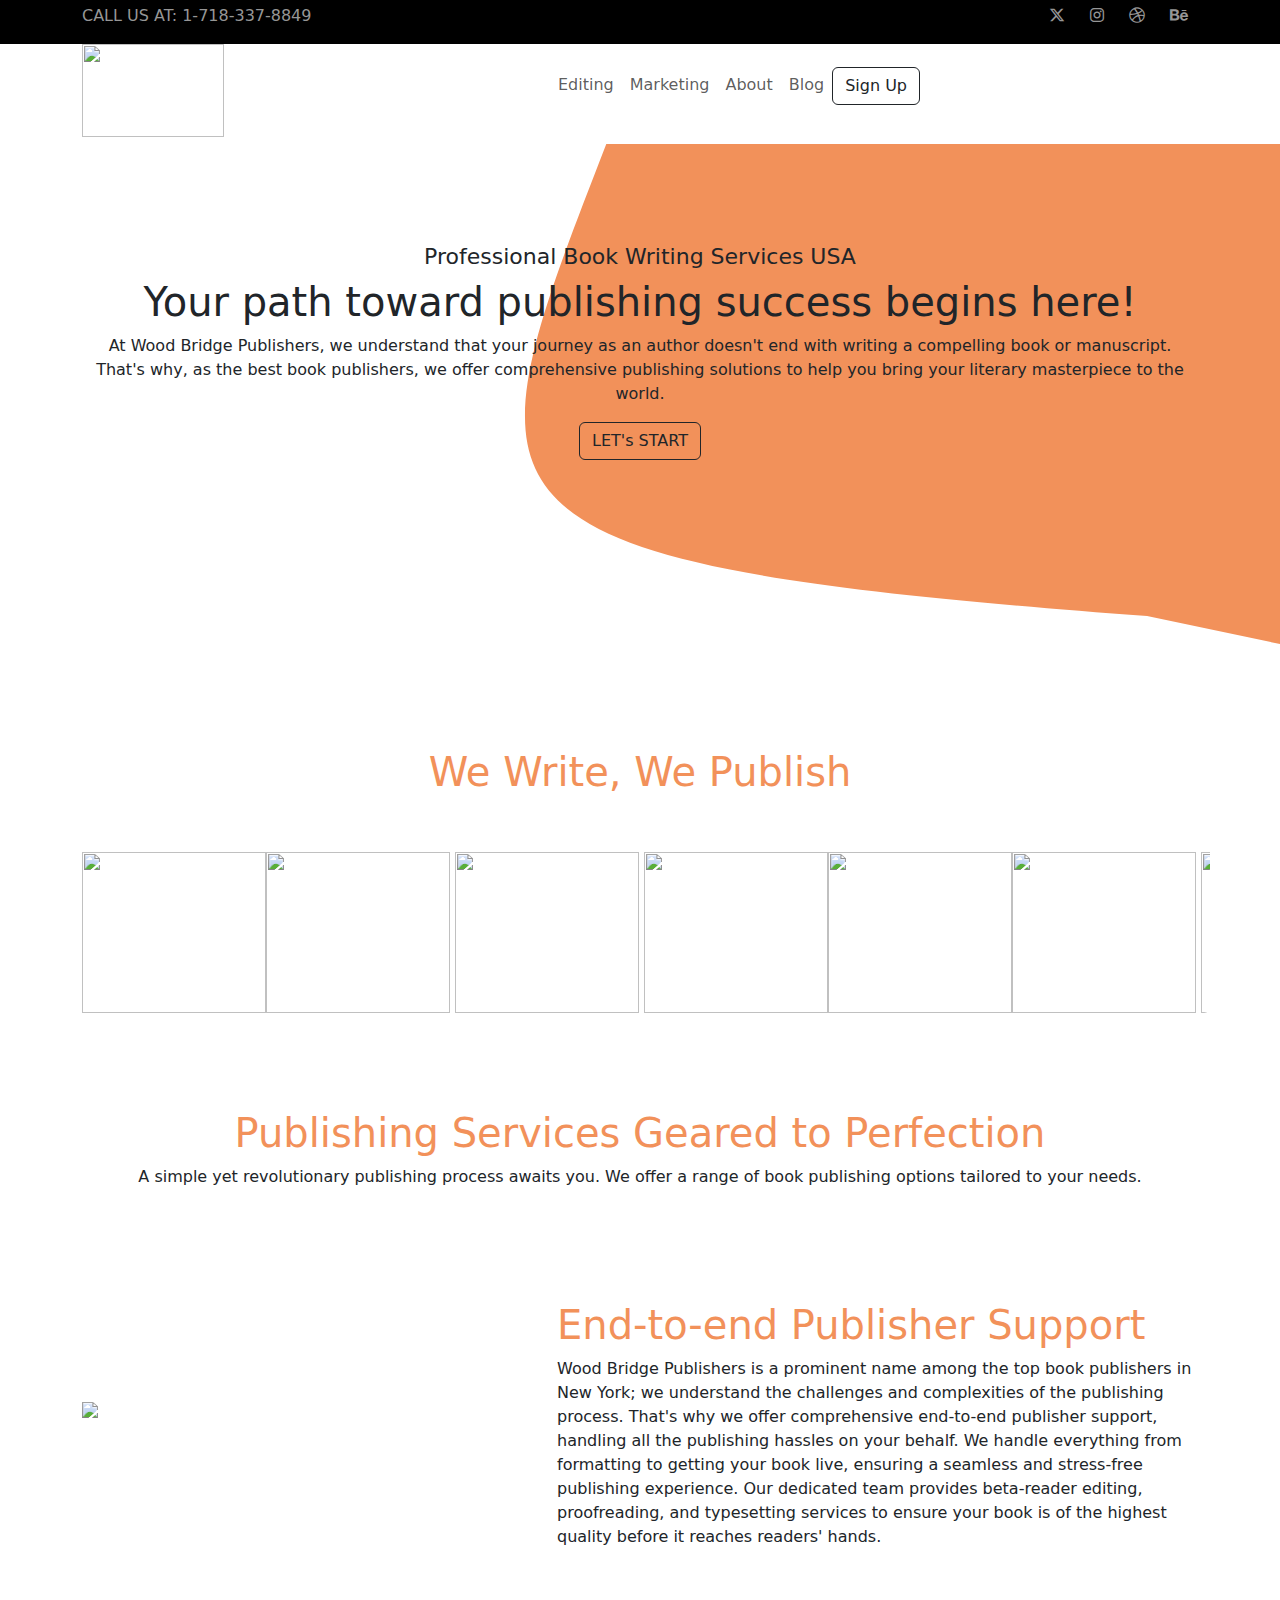
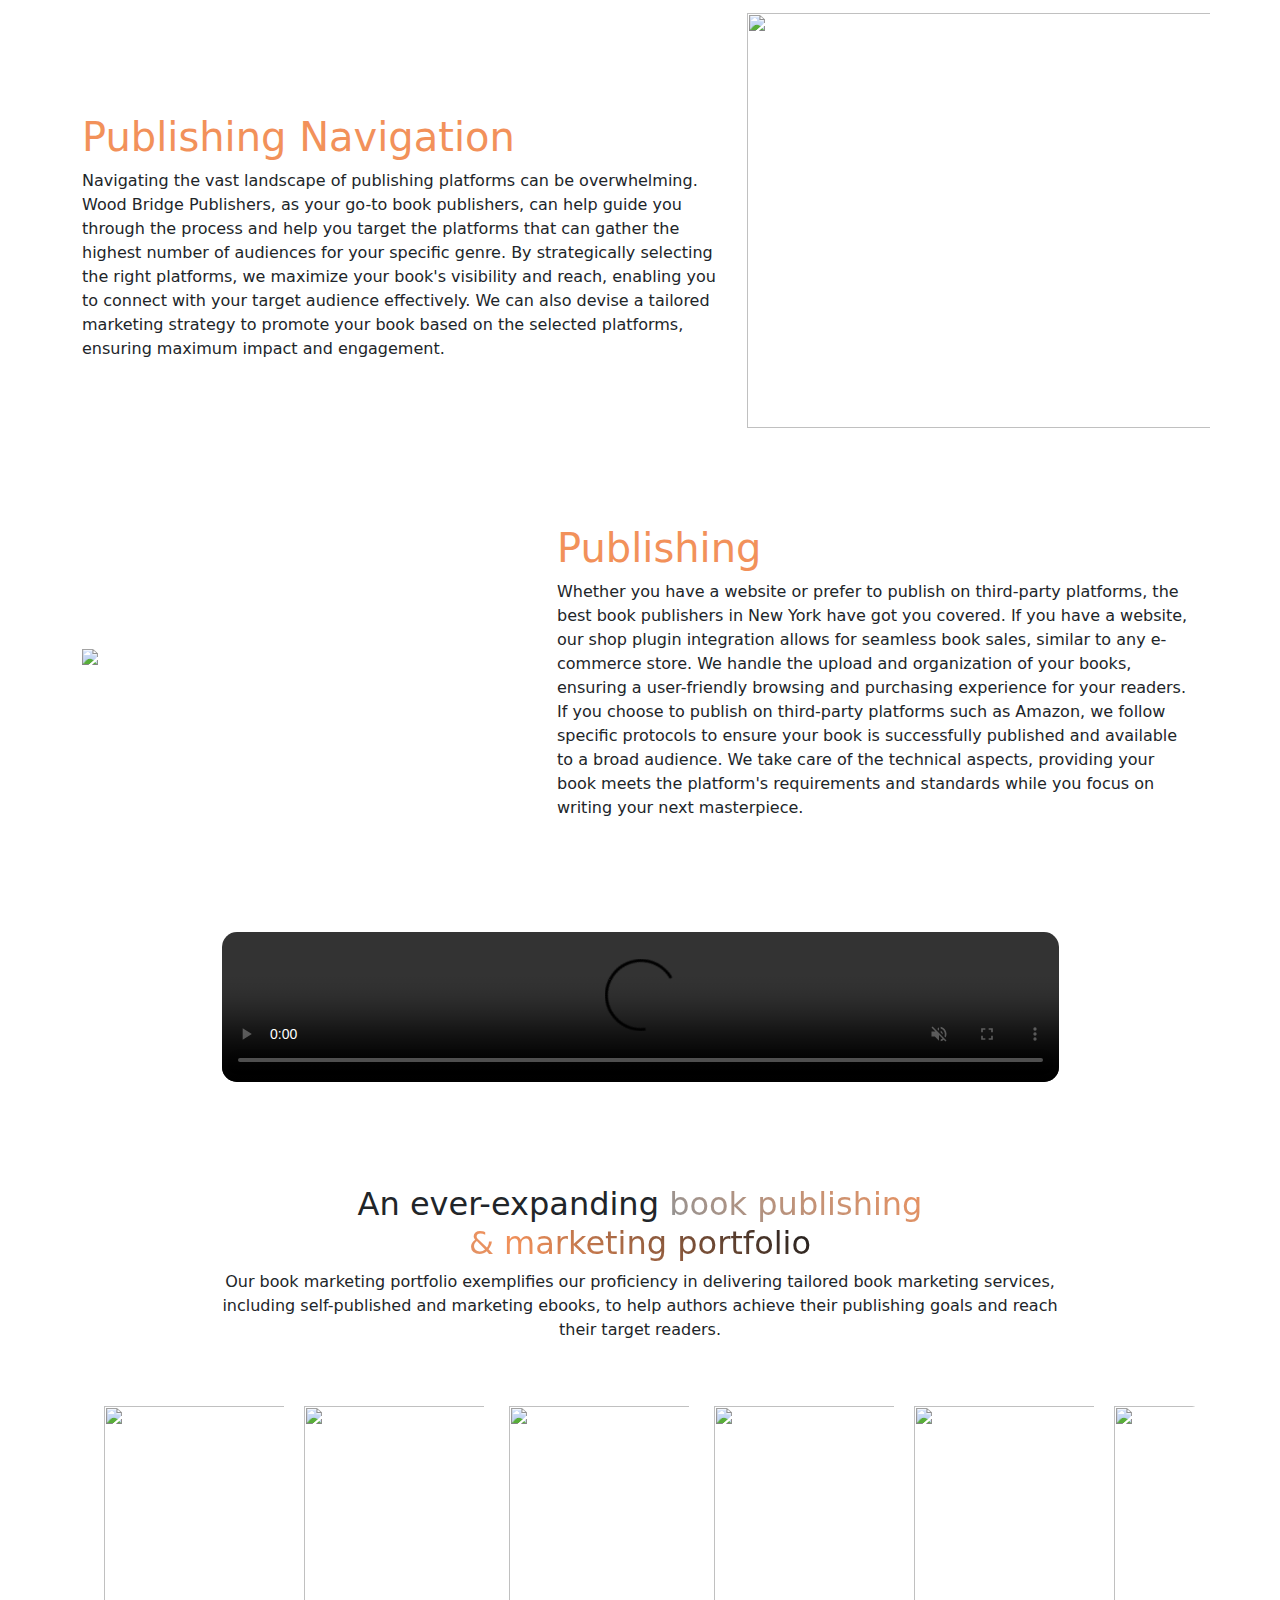
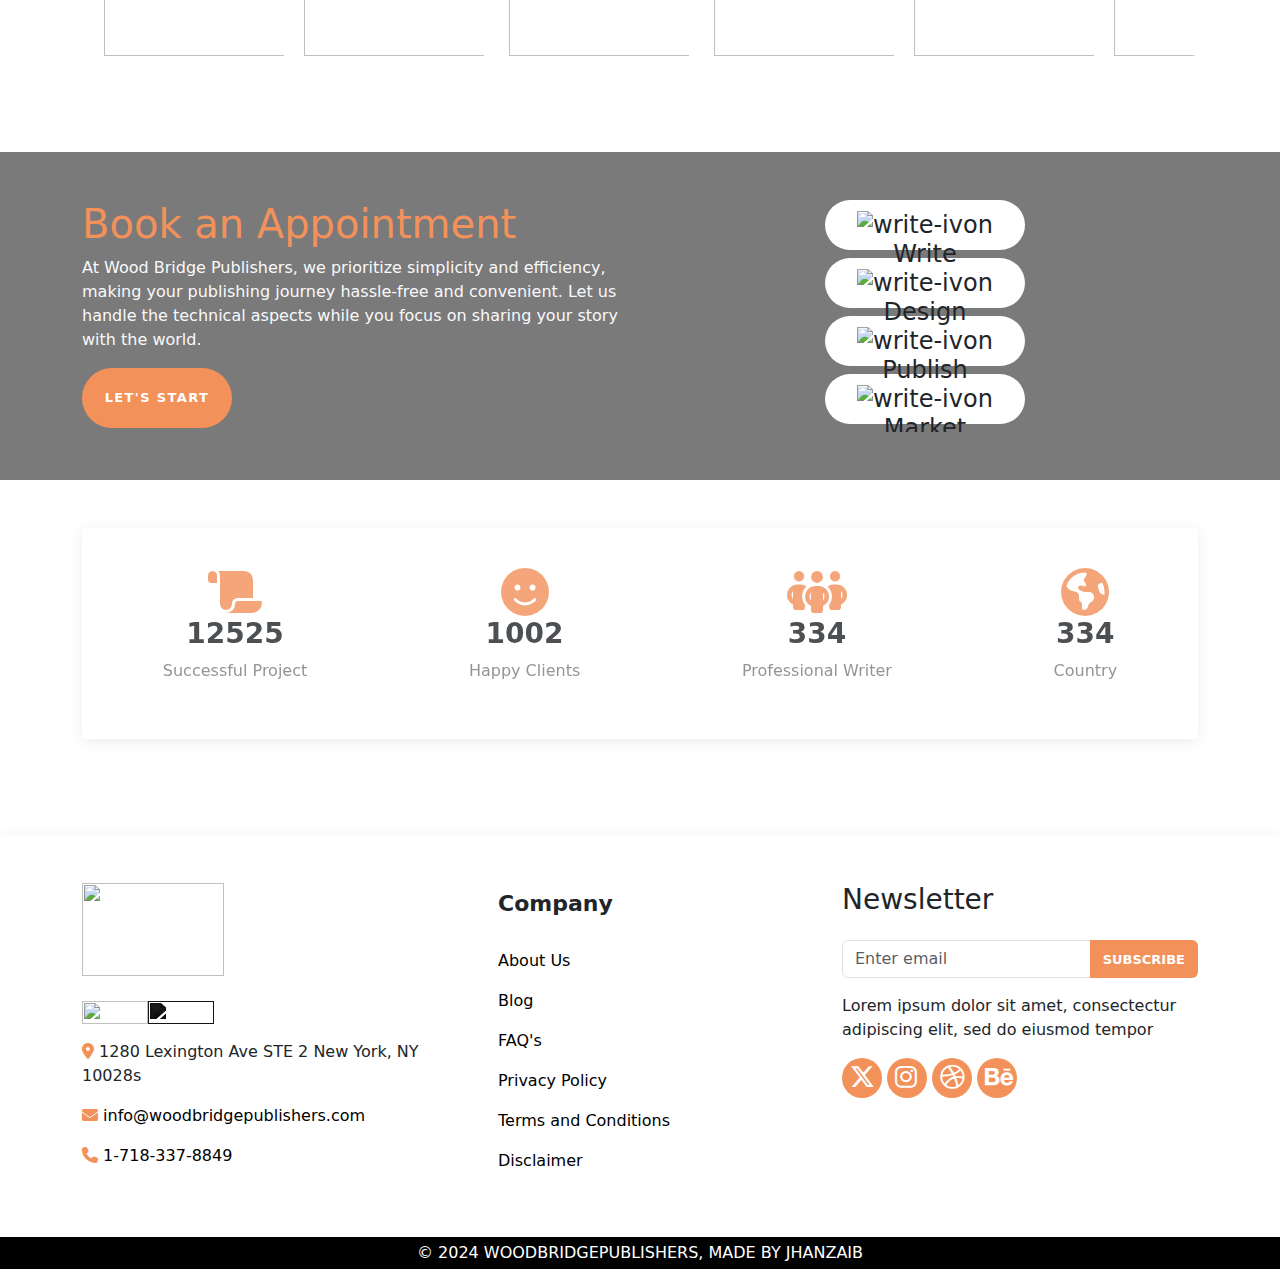
==== index.html @ baba5bfc "a" ====
<!DOCTYPE html>
<html lang="en">
  <head>
    <meta charset="UTF-8" />
    <meta name="viewport" content="width=device-width, initial-scale=1.0" />
    <title>WoodBridge Publishers – New York’s Finest Book Publishers</title>
    <link href="/assets/css/responsive.css" rel="stylesheet" />
    <link rel="stylesheet" href="assets/css/style.css" />

    <link
      href="https://cdn.jsdelivr.net/npm/bootstrap@5.3.3/dist/css/bootstrap.min.css"
      rel="stylesheet"
      integrity="sha384-QWTKZyjpPEjISv5WaRU9OFeRpok6YctnYmDr5pNlyT2bRjXh0JMhjY6hW+ALEwIH"
      crossorigin="anonymous"
    />
    <link
      href="/assets/icon/fontawesome-free-6.5.1-web/css/all.css"
      rel="stylesheet"
    />
    <link rel="preconnect" href="https://fonts.gstatic.com" />
    <link
      href="https://fonts.googleapis.com/css2?family=Nunito:wght@400;900&display=swap"
      rel="stylesheet"
    />
  </head>

  <body>
    <!-- Header Start -->

    <header>
      <div class="t_head pt-1">
        <div class="container">
          <div class="row">
            <div class="col-12 col-md-6">
              CALL US AT:<a href="tel:+17183378849" class="number">
                1-718-337-8849
              </a>
            </div>
            <div class="col-12 col-md-6">
              <ul class="social-link">
                <li>
                  <a href="#"><i class="fa-brands fa-x-twitter"></i></a>
                </li>
                <li>
                  <a href="#"><i class="fa-brands fa-instagram"></i></a>
                </li>
                <li>
                  <a href="#"><i class="fa-brands fa-dribbble"></i></a>
                </li>
                <li>
                  <a href="#"><i class="fa-brands fa-behance"></i></a>
                </li>
              </ul>
            </div>
          </div>
        </div>
      </div>

      <div class="s_head">
        <div class="container">
          <div class="row">
            <div class="col-2 col-md-2">
              <img
                src="https://www.woodbridgepublishers.com/assets/images/WoodBridge-Publishers-01.png"
                width="142"
                height="93"
              />
            </div>
            <div class="col-10 col-md-10">
              <nav class="navbar navbar-expand-lg">
                <div class="container-fluid">
                  <div class="herder_btn">
                    <button
                      class="btn btn-outline-dark"
                      type="button"
                      data-bs-toggle="offcanvas"
                      data-bs-target="#offcanvasExample"
                      aria-controls="offcanvasExample"
                    >
                      <i class="fa-solid fa-bars"></i>
                    </button>
                  </div>
                  <div class="head_nav">
                    <div class="collapse navbar-collapse">
                      <ul class="navbar-nav">
                        <li class="nav-item">
                          <!-- <a class="nav-link" href="#">Writing </?a> -->
                        </li>
                        <li class="nav-item">
                          <a
                            class="nav-link"
                            aria-current="page"
                            href="editing.html"
                            >Editing
                          </a>
                        </li>
                        <li class="nav-item">
                          <!-- <a class="nav-link" href="#">Design </a>
 -->
                        </li>
                        <li class="nav-item">
                          <!-- <a class="nav-link" href="#">Publishing </a>
 -->
                        </li>
                        <li class="nav-item">
                          <a class="nav-link" href="marketing.html"
                            >Marketing
                          </a>
                        </li>
                        <li class="nav-item">
                          <!-- <a class="nav-link" href="#">Audiobooks </a>
 -->
                        </li>
                        <li class="nav-item">
                          <a class="nav-link" href="about.html">About </a>
                        </li>
                        <li class="nav-item">
                          <a class="nav-link" href="#">Blog </a>
                        </li>
                        <li class="nav-item">
                          <!-- <a class="nav-link" href="#">FAQS </a>
 -->
                        </li>
                      </ul>
                      <a href="signup.html">
                        <button class="btn btn-outline-dark">Sign Up</button></a
                      >
                    </div>
                  </div>
                </div>
              </nav>
            </div>
          </div>
        </div>
      </div>
    </header>

    <div
      class="offcanvas offcanvas-end"
      tabindex="-1"
      id="offcanvasExample"
      aria-labelledby="offcanvasExampleLabel"
    >
      <div class="offcanvas-header">
        <button
          type="button"
          class="btn-close"
          data-bs-dismiss="offcanvas"
          aria-label="Close"
        ></button>
      </div>
      <div class="offcanvas-body pt-5">
        <div class="off_nav">
          <div class="collapse navbar-collapse">
            <ul class="navbar-nav">
              <li class="nav-item">
                <!-- <a class="nav-link" href="#">Writing </?a> -->
              </li>
              <li class="nav-item">
                <a
                  class="nav-link active"
                  aria-current="page"
                  href="editing.html"
                  >Editing
                </a>
              </li>
              <li class="nav-item">
                <!-- <a class="nav-link" href="#">Design </a>
 -->
              </li>

              <li class="nav-item">
                <!-- <a class="nav-link" href="#">Publishing </a>
 -->
              </li>
              <li class="nav-item">
                <a class="nav-link" href="marketing.html">Marketing </a>
              </li>
              <li class="nav-item">
                <!-- <a class="nav-link" href="#">Audiobooks </a>
 -->
              </li>
              <li class="nav-item">
                <a class="nav-link" href="about.html">About </a>
              </li>
              <li class="nav-item">
                <a class="nav-link" href="#">Blog </a>
              </li>
              <li class="nav-item">
                <!-- <a class="nav-link" href="#">FAQS </a>
 -->
              </li>
            </ul>
            <a href="signup.html">
              <button class="btn btn-outline-dark">Sign Up</button></a
            >
          </div>
        </div>
      </div>
    </div>

    <!-- Header End -->

    <!-- Bannar Start -->

    <div class="banner_wapper">
      <div style="height: 500px; overflow: hidden">
        <svg
          viewBox="0 0 500 150"
          preserveAspectRatio="none"
          style="height: 100%; width: 100%"
        >
          <path
            d="M245.48,-17.25 C182.28,110.05 157.44,124.84 448.08,141.63 L500.00,150.00 L500.00,0.00 Z"
            style="stroke: none; fill: #f2915a"
          ></path>
        </svg>
      </div>
    </div>
    <div class="bannner">
      <div class="container">
        <div class="row">
          <div class="col-12 col-md-12">
            <div class="pt-5">
              <h1>Professional Book Writing Services USA</h1>
              <h2>Your path toward publishing success begins here!</h2>
              <p>
                At Wood Bridge Publishers, we understand that your journey as an
                author doesn't end with writing a compelling book or manuscript.
                That's why, as the best book publishers, we offer comprehensive
                publishing solutions to help you bring your literary masterpiece
                to the world.
              </p>
              <a href="signup.html"
                ><button class="btn btn-outline-dark">LET's START</button></a
              >
            </div>
          </div>
        </div>
      </div>
    </div>

    <!-- Bannar End -->

    <div class="" style="margin: -13em 0"></div>

    <!-- Brand Start -->
    <div class="container h-100 pb-5">
      <div class="row align-items-center h-100">
        <div class="container rounded">
          <h1 class="text-center text_color py-5">We Write, We Publish</h1>
          <!-- <h2>We Market</h2> -->
          <div class="slider">
            <div class="logos">
              <img
                src="https://www.woodbridgepublishers.com/assets/images/home-imge/brand-logo-2.svg"
                alt=""
                height="161"
                width="184"
              /><img
                src="https://www.woodbridgepublishers.com/assets/images/home-imge/brand-logo-3.svg"
                alt=""
                height="161"
                width="184"
              />
              <img
                src="https://www.woodbridgepublishers.com/assets/images/home-imge/brand-logo-1.svg"
                alt=""
                height="161"
                width="184"
              />
              <img
                src="https://www.woodbridgepublishers.com/assets/images/home-imge/brand-logo-4.svg"
                alt=""
                height="161"
                width="184"
              /><img
                src="https://www.woodbridgepublishers.com/assets/images/home-imge/brand-logo-5.svg"
                alt=""
                height="161"
                width="184"
              /><img
                src="https://www.woodbridgepublishers.com/assets/images/home-imge/brand-logo-6.svg"
                alt=""
                height="161"
                width="184"
              />
            </div>
            <div class="logos">
              <img
                src="https://www.woodbridgepublishers.com/assets/images/home-imge/brand-logo-2.svg"
                alt=""
                height="161"
                width="184"
              /><img
                src="https://www.woodbridgepublishers.com/assets/images/home-imge/brand-logo-3.svg"
                alt=""
                height="161"
                width="184"
              />
              <img
                src="https://www.woodbridgepublishers.com/assets/images/home-imge/brand-logo-1.svg"
                alt=""
                height="161"
                width="184"
              />
              <img
                src="https://www.woodbridgepublishers.com/assets/images/home-imge/brand-logo-4.svg"
                alt=""
                height="161"
                width="184"
              /><img
                src="https://www.woodbridgepublishers.com/assets/images/home-imge/brand-logo-5.svg"
                alt=""
                height="161"
                width="184"
              /><img
                src="https://www.woodbridgepublishers.com/assets/images/home-imge/brand-logo-6.svg"
                alt=""
                height="161"
                width="184"
              />
            </div>
          </div>
        </div>
      </div>
    </div>

    <!-- Brand End -->

    <!-- Service Start -->

    <div class="container py-5">
      <h1 class="text-center text_color">
        Publishing Services Geared to Perfection
      </h1>
      <p class="text-center">
        A simple yet revolutionary publishing process awaits you. We offer a
        range of book publishing options tailored to your needs.
      </p>
      <div class="row pt-5">
        <div class="col-12 col-md-5 ser_img">
          <img
            src="https://www.woodbridgepublishers.com/assets/images/about1-base@2x.png.svg"
          />
        </div>
        <div class="col-12 col-md-7 pt-5 ser_tex">
          <h1 class="text_color">End-to-end Publisher Support</h1>
          <p>
            Wood Bridge Publishers is a prominent name among the top book
            publishers in New York; we understand the challenges and
            complexities of the publishing process. That's why we offer
            comprehensive end-to-end publisher support, handling all the
            publishing hassles on your behalf. We handle everything from
            formatting to getting your book live, ensuring a seamless and
            stress-free publishing experience. Our dedicated team provides
            beta-reader editing, proofreading, and typesetting services to
            ensure your book is of the highest quality before it reaches
            readers' hands.
          </p>
        </div>
      </div>

      <div class="row pt-5">
        <div class="col-12 col-md-7 pt-5 ser_tex">
          <h1 class="text_color">Publishing Navigation</h1>
          <p>
            Navigating the vast landscape of publishing platforms can be
            overwhelming. Wood Bridge Publishers, as your go-to book publishers,
            can help guide you through the process and help you target the
            platforms that can gather the highest number of audiences for your
            specific genre. By strategically selecting the right platforms, we
            maximize your book's visibility and reach, enabling you to connect
            with your target audience effectively. We can also devise a tailored
            marketing strategy to promote your book based on the selected
            platforms, ensuring maximum impact and engagement.
          </p>
        </div>
        <div class="col-12 col-md-5 ser_img">
          <img
            src="https://www.woodbridgepublishers.com/assets/images/about2-base@2x.png.svg"
            height="415"
            width="528"
          />
        </div>
      </div>

      <div class="row pt-5">
        <div class="col-12 col-md-5 ser_img">
          <img
            src="https://www.woodbridgepublishers.com/assets/images/about-stamp@2x.png.jpg"
          />
        </div>
        <div class="col-12 col-md-7 pt-5 ser_tex">
          <h1 class="text_color">Publishing</h1>
          <p>
            Whether you have a website or prefer to publish on third-party
            platforms, the best book publishers in New York have got you
            covered. If you have a website, our shop plugin integration allows
            for seamless book sales, similar to any e-commerce store. We handle
            the upload and organization of your books, ensuring a user-friendly
            browsing and purchasing experience for your readers. If you choose
            to publish on third-party platforms such as Amazon, we follow
            specific protocols to ensure your book is successfully published and
            available to a broad audience. We take care of the technical
            aspects, providing your book meets the platform's requirements and
            standards while you focus on writing your next masterpiece.
          </p>
        </div>
      </div>
    </div>
    <!-- Service End -->

    <!-- Video Start -->

    <div class="container text-center py-5">
      <video class="w-75 video" autoplay muted loop controls>
        <source
          src="https://www.woodbridgepublishers.com/assets/images/vdo.mp4"
          type="video/mp4"
        />
      </video>
    </div>
    <!-- Video End -->

    <!--  Books Start -->

    <div class="container text-center py-5">
      <div class="">
        <h2 class="hw-font uline-wrap dsk portfolio_h2">
          An ever-expanding
          <span class="textrr"
            >book publishing <br />&amp; marketing portfolio</span
          >
        </h2>
        <p class="hasNobreak">
          Our book marketing portfolio exemplifies our proficiency in delivering
          tailored book marketing services,<br class="nobreak" />
          including self-published and marketing ebooks, to help authors achieve
          their publishing goals and reach<br class="nobreak" />
          their target readers.
        </p>
      </div>
      <div class="container h-100 py-5">
        <div class="row align-items-center h-100">
          <div class="container rounded">
            <div class="slider">
              <div class="logos">
                <img
                  src="https://www.woodbridgepublishers.com/assets/images/buk11.jpg"
                  alt=""
                  height="250"
                  width="200"
                  class="books"
                /><img
                  src="https://www.woodbridgepublishers.com/assets/images/buk12.jpg"
                  alt=""
                  height="250"
                  width="200"
                  class="books"
                />
                <img
                  src="https://www.woodbridgepublishers.com/assets/images/buk13.jpg"
                  alt=""
                  height="250"
                  width="200"
                  class="books"
                />
                <img
                  src="https://www.woodbridgepublishers.com/assets/images/buk14.jpg"
                  alt=""
                  height="250"
                  width="200"
                  class="books"
                /><img
                  src="https://www.woodbridgepublishers.com/assets/images/buk15.jpg"
                  alt=""
                  height="250"
                  width="200"
                  class="books"
                /><img
                  src="https://www.woodbridgepublishers.com/assets/images/buk16.jpg"
                  alt=""
                  height="250"
                  width="200"
                  class="books"
                /><img
                  src="https://www.woodbridgepublishers.com/assets/images/buk17.jpg"
                  alt=""
                  height="250"
                  width="200"
                  class="books"
                /><img
                  src="https://www.woodbridgepublishers.com/assets/images/buk18.jpg"
                  alt=""
                  height="250"
                  width="200"
                  class="books"
                /><img
                  src="https://www.woodbridgepublishers.com/assets/images/buk19.jpg"
                  alt=""
                  height="250"
                  width="200"
                  class="books"
                />
              </div>
              <div class="logos">
                <img
                  src="https://www.woodbridgepublishers.com/assets/images/buk11.jpg"
                  alt=""
                  height="250"
                  width="200"
                  class="books"
                /><img
                  src="https://www.woodbridgepublishers.com/assets/images/buk12.jpg"
                  alt=""
                  height="250"
                  width="200"
                  class="books"
                />
                <img
                  src="https://www.woodbridgepublishers.com/assets/images/buk13.jpg"
                  alt=""
                  height="250"
                  width="200"
                  class="books"
                />
                <img
                  src="https://www.woodbridgepublishers.com/assets/images/buk14.jpg"
                  alt=""
                  height="250"
                  width="200"
                  class="books"
                /><img
                  src="https://www.woodbridgepublishers.com/assets/images/buk15.jpg"
                  alt=""
                  height="250"
                  width="200"
                  class="books"
                /><img
                  src="https://www.woodbridgepublishers.com/assets/images/buk16.jpg"
                  alt=""
                  height="250"
                  width="200"
                  class="books"
                /><img
                  src="https://www.woodbridgepublishers.com/assets/images/buk17.jpg"
                  alt=""
                  height="250"
                  width="200"
                  class="books"
                /><img
                  src="https://www.woodbridgepublishers.com/assets/images/buk18.jpg"
                  alt=""
                  height="250"
                  width="200"
                  class="books"
                /><img
                  src="https://www.woodbridgepublishers.com/assets/images/buk19.jpg"
                  alt=""
                  height="250"
                  width="200"
                  class="books"
                />
              </div>
            </div>
          </div>
        </div>
      </div>
    </div>

    <!--  Books End -->

    <!--  Offer Start -->

    <div class="offer h-100">
      <div class="elementor_background_overlay p-5">
        <div class="container">
          <div class="row">
            <div class="col-12 col-md-6">
              <h1 class="text_color">Book an Appointment</h1>
              <p class="text-light">
                At Wood Bridge Publishers, we prioritize simplicity and
                efficiency, making your publishing journey hassle-free and
                convenient. Let us handle the technical aspects while you focus
                on sharing your story with the world.
              </p>
              <a href="signup.html">
                <button class="btn btn-org">Let's start</button></a
              ><br />
            </div>
            <div class="col-12 col-md-6 text-center">
              <div class="h2 feature">
                <img
                  src="https://www.woodbridgepublishers.com/assets/images/home-imge/write.svg"
                  alt="write-ivon"
                  width="35"
                  height="35"
                />Write
              </div>
              <div class="h2 feature">
                <img
                  src="https://www.woodbridgepublishers.com/assets/images/home-imge/design.svg"
                  alt="write-ivon"
                  width="35"
                  height="35"
                />
                Design
              </div>
              <div class="h2 feature">
                <img
                  src="https://www.woodbridgepublishers.com/assets/images/home-imge/publish.svg"
                  alt="write-ivon"
                  width="35"
                  height="35"
                />
                Publish
              </div>
              <div class="h2 feature">
                <img
                  src="https://www.woodbridgepublishers.com/assets/images/home-imge/market.svg"
                  alt="write-ivon"
                  width="35"
                  height="35"
                />
                Market
              </div>
            </div>
          </div>
        </div>
      </div>
    </div>

    <!--  Offer End -->

    <!--  count Start -->

    <div class="container py-5 h-100">
      <div class="count_wapper">
        <div class="elementor-background-overlay">
          <div class="counter-container text-center">
            <div class="counter">
              <i class="fa-solid fa-scroll"></i>
              <h3 data-target="15000" class="count">0</h3>
              <p>Successful Project</p>
            </div>
            <div class="counter">
              <i class="fa-solid fa-face-smile"></i>
              <h3 data-target="1200" class="count">0</h3>
              <p>Happy Clients</p>
            </div>
            <div class="counter">
              <i class="fa-solid fa-people-group"></i>
              <h3 data-target="500" class="count">0</h3>
              <p>Professional Writer</p>
            </div>
            <div class="counter">
              <i class="fa-solid fa-earth-americas"></i>
              <h3 data-target="500" class="count">0</h3>
              <p>Country</p>
            </div>
          </div>
        </div>
      </div>
    </div>

    <!--  count End -->

    <!--  Footer Start -->
    <footer class="mt-5">
      <div class="container py-5">
        <div class="row">
          <div class="col-12 col-md-4">
            <img
              src="https://www.woodbridgepublishers.com/assets/images/WoodBridge-Publishers-01.png"
              width="142"
              height="93"
            /><br />
            <br />
            <img
              src="https://www.woodbridgepublishers.com/assets/images/dmca.svg"
              width="66"
              height="23"
            /><img
              src="https://www.woodbridgepublishers.com/assets/images/trust-logo.svg"
              width="66"
              height="23"
              style="filter: brightness(0.1)"
            />
            <div class="pt-3 f_con">
              <p>
                <i class="fa-solid fa-location-dot"></i> 1280 Lexington Ave STE
                2 New York, NY 10028s
              </p>
              <p>
                <a href="mailto:info@woodbridgepublishers.com"
                  ><i class="fa-solid fa-envelope"></i>
                  info@woodbridgepublishers.com</a
                >
              </p>
              <p>
                <a href="tel:+17183378849"
                  ><i class="fa-solid fa-phone"></i> 1-718-337-8849</a
                >
              </p>
            </div>
          </div>
          <div class="col-12 col-md-4 px-5 font_link">
            <h3 class="pb-4 pt-2">Company</h3>
            <p><a href="">About Us</a></p>
            <p><a href="">Blog </a></p>
            <p><a href="">FAQ's </a></p>
            <p><a href="">Privacy Policy </a></p>
            <p><a href="">Terms and Conditions </a></p>
            <p><a href="">Disclaimer </a></p>
          </div>
          <div class="col-12 col-md-4">
            <h3>Newsletter</h3>
            <div class="align-items-center rows">
              <div class="input-group mb-3 mt-4">
                <input
                  type="text"
                  class="form-control"
                  placeholder="Enter email"
                  aria-label="Recipient's username"
                  aria-describedby="button-addon2"
                />
                <button
                  class="btn btn-organ border-rad"
                  type="button"
                  id="button-addon2"
                >
                  Subscribe
                </button>
              </div>
            </div>
            <p>
              Lorem ipsum dolor sit amet, consectectur adipiscing elit, sed do
              eiusmod tempor
            </p>
            <ul class="footer-social-link">
              <li>
                <a href="#"><i class="fa-brands fa-x-twitter"></i></a>
              </li>
              <li>
                <a href="#"><i class="fa-brands fa-instagram"></i></a>
              </li>
              <li>
                <a href="#"><i class="fa-brands fa-dribbble"></i></a>
              </li>
              <li>
                <a href="#"><i class="fa-brands fa-behance"></i></a>
              </li>
            </ul>
          </div>
        </div>
      </div>
    </footer>

    <div class="f_bottom p-1">
      <p>© 2024 Woodbridgepublishers, MADE BY Jhanzaib</p>
    </div>

    <!--  Footer End -->

    <script>
      const counters = document.querySelectorAll(".count");
      const speed = 200;

      counters.forEach((counter) => {
        const updateCount = () => {
          const target = parseInt(+counter.getAttribute("data-target"));
          const count = parseInt(+counter.innerText);
          const increment = Math.trunc(target / speed);
          console.log(increment);

          if (count < target) {
            counter.innerText = count + increment;
            setTimeout(updateCount, 1);
          } else {
            count.innerText = target;
          }
        };
        updateCount();
      });
    </script>

    <script src="assets/js/script.js"></script>
    <script
      src="https://cdn.jsdelivr.net/npm/bootstrap@5.3.3/dist/js/bootstrap.bundle.min.js"
      integrity="sha384-YvpcrYf0tY3lHB60NNkmXc5s9fDVZLESaAA55NDzOxhy9GkcIdslK1eN7N6jIeHz"
      crossorigin="anonymous"
    ></script>
    <script src="https://cdn.jsdelivr.net/npm/@popperjs/core@2.11.6/dist/umd/popper.min.js"></script>
  </body>
</html>
---- assets/css/responsive.css ----
@media only screen and (min-width: 200px) and (max-width: 1200px) {
  .head_nav {
    display: none !important;
  }
  .herder_btn {
    display: block !important;
  }
}
@media only screen and (min-width: 200px) and (max-width: 767px) {
  .t_head {
    display: none;
  }
}
---- assets/css/style.css ----
* {
  margin: 0 auto;
  padding: 0;
  box-sizing: border-box;
}
.btn-org {
  color: white !important;
  background-color: #f2915a !important;
  height: 60px;
  width: 150px;
  font-size: 13px !important;
  font-weight: 700 !important;
  letter-spacing: 1.37px;
  text-transform: uppercase;
  border-radius: 50px !important;
}
.btn-org:hover {
  color: white !important;
  background-color: #a56037 !important;
}
/* .dropdown-item:focus,
.dropdown-item:hover {
  color: #ffffff !important;
  background-color: #9387d9 !important;
} */

.nav-item a:hover {
  color: #f9a826;
}
.text_color {
  color: #f2915a;
}
.t_head {
  background-color: black;
  color: #969696;
}
.social-link {
  float: inline-end;
}
.social-link li {
  display: inline-block;
  padding: 0 10px;
}
.social-link li a {
  text-decoration: none;
  color: #969696;
}
.social-link li a:hover {
  color: #f2915a;
}
.number {
  text-decoration: none;
  color: #969696;
}
.number:hover {
  color: #f2915a;
  cursor: pointer;
}
.s_head {
  height: 100px;
  line-height: 50px;
  position: sticky;
}
.herder_btn {
  display: none;
  padding-left: 88%;
}

.off_nav .collapse:not(.show) {
  display: block;
}
.offcanvas-header {
  margin: 0;
}

/* <!-- Bannar Start --> */

.bannner {
  width: 100%;
  text-align: center;
  position: relative;
  bottom: 28em;
}
.bannner h1 {
  font-size: 22px;
}
.bannner h2 {
  font-size: 40px;
}

.container {
  overflow: hidden;
}
.container .slider {
  animation: slidein 30s linear infinite;
  white-space: nowrap;
}
.container .slider .logos {
  /* width: 100%; */
  display: inline-block;
  margin: 0px 0em;
}
.container .slider .logos .fab {
  width: calc(100% / 5);
  animation: fade-in 0.5s cubic-bezier(0.455, 0.03, 0.515, 0.955) forwards;
}
@keyframes slidein {
  from {
    transform: translate3d(0, 0, 0);
  }
  to {
    transform: translate3d(-100%, 0, 0);
  }
}
@keyframes fade-in {
  0% {
    opacity: 0;
  }
  100% {
    opacity: 1;
  }
}
.ser_img:hover {
  transform: translate(0px, -10px);
  transition: 0.5s;
}
.ser_img {
  transition: 0.5s;
  margin: auto !important;
}
.ser_tex {
  margin: auto !important;
}
.video {
  border-radius: 15px;
}
.textrr {
  /* background: -webkit-linear-gradient(
    45deg,
    #939393 0%,
    #f2915a 50%,
    #1c1c1c 100%
  ); */
  background-color: red;

  background-image: linear-gradient(
    45deg,
    #939393 0%,
    #f2915a 50%,
    #1c1c1c 100%
  );

  background-size: 100%;
  background-repeat: repeat;

  -webkit-background-clip: text;
  -webkit-text-fill-color: transparent;
  -moz-background-clip: text;
  -moz-text-fill-color: transparent;
}
.books {
  padding: 0 10px;
}
.offer {
  background-image: url(/assets/img/book-table.jpg);
  background-position: center center;
  background-repeat: no-repeat;
  background-size: cover;
  height: 400px;
  background-attachment: fixed;
}
.elementor_background_overlay {
  background-color: #00000085;
  /* opacity: 0.65; */
  height: 100%;
}
.feature {
  background-color: #ffffff;
  height: 50px;
  width: 200px;
  border-radius: 53px;
  font-size: 24px !important;
  padding: 10px;
}
.count_wapper {
  box-shadow: 0px 3px 15px 0px rgba(0, 0, 0, 0.08);
  transition: background 0.3s, border 0.3s, border-radius 0.3s, box-shadow 0.3s;
  padding: 40px 0px 40px 0px;
  background-color: #ffffff;
}
.elementor-background-overlay {
  background-image: url(https://templatekit.jegtheme.com/writica/wp-content/uploads/sites/78/2021/04/background-2.png);
  background-position: 0px 88%;
  background-repeat: no-repeat;
  background-size: cover;
  height: 100%;
  opacity: 0.8;
  transition: background 0.3s, border-radius 0.3s, opacity 0.3s;
}

.counter-container {
  display: flex;
  justify-content: space-around;
  align-items: center;
  flex-direction: row;
}

@media (max-width: 500px) {
  .counter-container {
    flex-direction: column;
  }
}
.counter i {
  font-size: 48px;
  color: #f2915a;
}
.counter h3 {
  font-size: 28px;
  font-weight: 600;
}
.counter p {
  color: #7a7a7a;
  font-size: 16px;
}
footer {
  box-shadow: 0px 3px 15px 0px rgba(0, 0, 0, 0.08);
}
.f_con p a {
  text-decoration: none;
  color: black;
}
.f_con p a:hover {
  color: rgb(122, 122, 122);
}
.f_con p i {
  color: #f2915a;
}
.font_link h3 {
  font-weight: 700;
  font-size: 22px;
}
.font_link p a {
  text-decoration: none;
  color: black;
}
.font_link p a:hover {
  color: #f2915a;
}

.form-control {
  display: block;
  width: 100%;
  min-height: calc(1.5em + 0.75rem + 2px);
  padding: 0.575rem 0.75rem;
  font-size: 1rem;
  font-weight: 400;
  line-height: 1.5;
  color: #495057;
  background-color: #fff;
  background-clip: padding-box;
  border: 1px solid #ced4da;
  -webkit-appearance: none;
  -moz-appearance: none;
  appearance: none;
  border-radius: 52px;
  transition: border-color 0.15s ease-in-out, box-shadow 0.15s ease-in-out;
}

.form-control:focus {
  color: #495057;
  background-color: #fff;
  border-color: #f9a826;
  outline: 0;
  box-shadow: none;
}

.border-rad {
  border-top-right-radius: 28px;
  border-bottom-right-radius: 28px;

  color: #fff;
  background-color: #f9a826;
  border-color: #f9a826;
}

.border-rad:hover {
  background-color: #f9a826;
  border-color: #f9a826;
}

.btn-organ {
  color: white !important;
  background-color: #f2915a !important;
  font-size: 13px !important;
  font-weight: 700 !important;
  text-transform: uppercase;
}
.btn-organ:hover {
  color: white !important;
  background-color: #a56037 !important;
}
.footer-social-link {
  padding-left: 0 !important;
}
.footer-social-link li a i {
  font-size: 25px;
}
.footer-social-link li {
  display: inline-block;
  padding: 2px 8px;
  background-color: #f2915a;
  height: 40px;
  width: 40px;
  border-radius: 50px;
  line-height: 42px;
  transition: 0.5s;
}
.footer-social-link li:hover {
  transform: scale(0.9);
  transition: 0.5s;
  background-color: #000000;
  color: #f2915a;
}
.footer-social-link li a {
  text-decoration: none;
  color: white;
}
.f_bottom {
  background-color: #000000;
  text-align: center;
  color: white;
}
.f_bottom p {
  margin-bottom: 0 !important;
  text-transform: uppercase;
}

/* Editing Page */

.unii-h1-head {
  font-size: 16px;
}
.new_con_headingh2 {
  font: 400 50px;
}
.banner_image {
  position: relative;
}
.laptop_inner_image {
  position: absolute;
  top: 27%;
  right: 15%;
  height: 49%;
  width: 64%;
}
.laptop_inner_image img {
  height: 100%;
  width: 100%;
}
.banner_image_img {
  height: auto;
  max-width: 100%;
}
.icon_box h3 {
  color: #ff503785;
  font-size: 25px;
  font-family: "mrs-eaves-xl-serif", serif;
  font-style: italic;
  cursor: context-menu;
}
.book_info .b_info_box {
  box-shadow: 0 0 15px 0 rgb(0 0 0 / 15%);
  padding: 20px 13px;
  margin: 5px 0px;
}
.book_info span {
  font-weight: bold;
  font-size: 27px;
  margin-top: 24px;
  margin-left: 10px;
  display: inline-block;
}
.book_image img {
  height: auto;
  max-width: 100%;
}
.our_editor_image img {
  border-radius: 10px;
  height: auto;
  max-width: 100%;
}
.our_editor_info h2 {
  color: #000;
  font-size: 35px;
  font-weight: 700;
  margin: 10px 0px;
  line-height: 1;
  letter-spacing: unset;
  font-family: "mrs-eaves-xl-serif", serif;
}

.text_editors li:before {
  content: "\f00c";
  font-family: "Font Awesome 5 Free";
  color: #fe5037;
  font-weight: 600;
  font-size: 16px;
  margin-right: 10px;
}
ul {
  list-style: none;
}

/* marketing section */

.base {
  position: relative;
}
.base img {
  width: 100%;
  height: auto;
  display: block;
}
.screen {
  border-radius: 0 0 10px 10px;
  overflow: hidden;
  -webkit-transform: translateZ(0);
  transform: translateZ();
  position: absolute;
  top: 16%;
  right: 15%;
  height: 66%;
  width: 69%;
}
.img-inner {
  /* border: 1px solid rgba(211, 207, 211, 0.7); */
  box-shadow: 0px 3px 15px 0px rgba(0, 0, 0, 0.08);
  overflow: hidden;
  border-radius: 10px;
}
.img-inner img {
  width: 100%;
  height: auto;
  display: block;
}
.txt {
  margin: 0;
  display: inline-block;
  text-align: left;
}
.feature-icon {
  margin-bottom: 40px;
}
.feature-icon img {
  height: auto;
  max-width: 100%;
}
.service_text {
  text-align: center;
  font-size: 45px;
}
.service_box {
  box-shadow: 0 0 10px 0 #00000033;
  height: 600px;
  margin: 20px 0;
  position: relative;
}
.overlayss {
  overflow: hidden;
  border-radius: 5px 5px 0px 0px;
}
.overlayss img {
  width: 100%;
  transition: 0.5s ease-in-out;
}
.text-box-txt {
  margin: auto;
  text-align: center;
  padding: 20px 20px;
}
.text-box-txt h3 {
  font-size: 25px;
  margin: 20px 0;
}
.text-box-txt p {
  font-size: 15px;
  line-height: 30px;
}
.service_box:hover .overlayss img {
  transform: scale(1.5);
}
.client-logo {
  height: 200px;
  display: flex;
  align-items: center;
  justify-content: center;
}
.client-logo img {
  height: 150px;
  object-fit: contain;
  width: 100%;
  transition: 0.3s;
}
.client-logo:hover img {
  transform: scale(1.03);
  cursor: pointer;
}
.image-tape {
  max-width: 515px;
  display: inline-block;
}
.tape {
  position: absolute;
  left: 50%;
  top: 0;
  transform: translateX(-50%);
  top: -15px;
  width: 86px;
}
.image-tape img {
  width: 100%;
  height: auto;
  display: block;
  border-radius: 10px;
  box-shadow: 20px 20px 0px 0px #f97e6d;
}

.thing-value-sec {
  padding: 80px 0;
  text-align: center;
  background: #f97e6d;
}
.thing-value-sec img {
  height: 60px;
}
.thing-value-sec h2 {
  text-align: center;
  text-transform: capitalize;
  margin: 10px 0;
  color: white;
}
.thing-value-sec h3 {
  font-size: 25px;
  text-align: center;
  line-height: 25px;
  margin-bottom: 10px;
}
.thing-value-sec p {
  line-height: 25px;
  font-size: 16px;
}
.thing-box:hover {
  transform: scale(1.05);
}
.thing-box {
  background: #fff;
  border: 2px solid #d8c9c9;
  padding: 20px 10px;
  border-radius: 10px;
  transition: 0.5s ease-in-out;
  height: 280px;
}

.secnd-fld {
  padding: 70px 0px;
  background-repeat: no-repeat;
  background-size: cover;
  background-attachment: fixed;
}
.secnd-fld img {
  width: 100%;
}
.secnd-fld .txtwrp h2 {
  font-size: 32px;
  font-weight: 600;
  padding-bottom: 10px;
  color: rgb(23, 23, 23);
  line-height: 40px;
}
.secnd-fld .txtwrp p {
  color: rgb(76, 76, 76);
  font-size: 16px;
  padding: 0px;
  font-weight: 500;
  margin: auto auto 20px;
  line-height: 27px;
}
.secnd-fld .btnwrp {
  display: flex;
  padding: 20px 0px 0px;
  justify-content: space-between;
  flex-wrap: wrap;
}
.secnd-fld .btnwrp a {
  width: 32%;
  margin: 6px 0;
}
.secnd-fld .imgwrp {
  position: relative;
}
.secnd-fld .imgwrp img {
  width: 100%;
}
.secnd-fld .ser-wrp h4 {
  color: rgb(0, 0, 0);
  padding: 30px 0px 0px;
  font-size: 22px;
  font-weight: 600;
}
.secnd-fld .ser-wrp ul {
  margin: 30px 0px 0px 30px;
}
.secnd-fld .ser-wrp ul li {
  color: rgb(90, 96, 111);
  font-size: 17px;
  font-weight: 500;
  display: inline-block;
  width: 100%;
  padding: 0px 0px 5px;
  position: relative;
}
.secnd-fld .ser-wrp ul li::after {
  content: "\f00c";
  font-size: 19px;
  margin-right: 0px;
  font-family: FontAwesome;
  position: absolute;
  color: rgb(222, 146, 75);
  background: rgb(255, 255, 255);
  padding: 0px 3px;
  border-radius: 50%;
  width: 20px;
  height: 20px;
  left: -30px;
  top: 0px;
}
.secnd-fld .mainwrp {
  display: block;
  text-align: center;
  padding: 20px 10px;
  margin-bottom: 60px;
  border-radius: 7px;
}
.secnd-fld .mainwrp img {
  padding-bottom: 20px;
  width: 50%;
  margin: 0px auto;
  text-align: center;
  display: block;
}
.secnd-fld .mainwrp h4 {
  font-size: 15px;
  color: rgb(0, 0, 0);
  padding: 0px;
}
.secnd-fld .mainwrp:hover {
  box-shadow: rgb(210, 210, 210) 0px 0px 20px 1px;
  z-index: 2;
  transition: all 200ms ease-in 0s;
  transform: scale(1.05);
}
.secnd-fld .ser-wrp {
  display: block;
}
.secnd-fld .ser-wrp.extra {
  display: block;
}

.about-bototm-txt::after {
  content: "";
  position: absolute;
  z-index: -1;
  height: 100%;
  width: 100%;
  background-size: cover;
  background-repeat: no-repeat;
  background-position: bottom right;
  left: 0;
  top: 0;
}
.about-bototm-txt {
  padding-top: 100px;
  z-index: 1;
  position: relative;
  text-align: center;
}
.about-bototm-txt h2 {
  font-size: 35px;
}
.about-bototm-txt h6 {
  font-size: 20px;
  text-transform: uppercase;
  margin-bottom: 50px;
}
.about-bototm-txt p {
  line-height: 30px;
  font-size: 14px;
}
.about-bototm-txt a {
  line-height: 30px;
  font-size: 14px;
  text-transform: uppercase;
  color: #000;
}
.about-bototm-txt img {
  display: block;
  margin: 0% auto;
  margin-top: 20px;
  filter: brightness(0);
  margin-top: 50px;
}
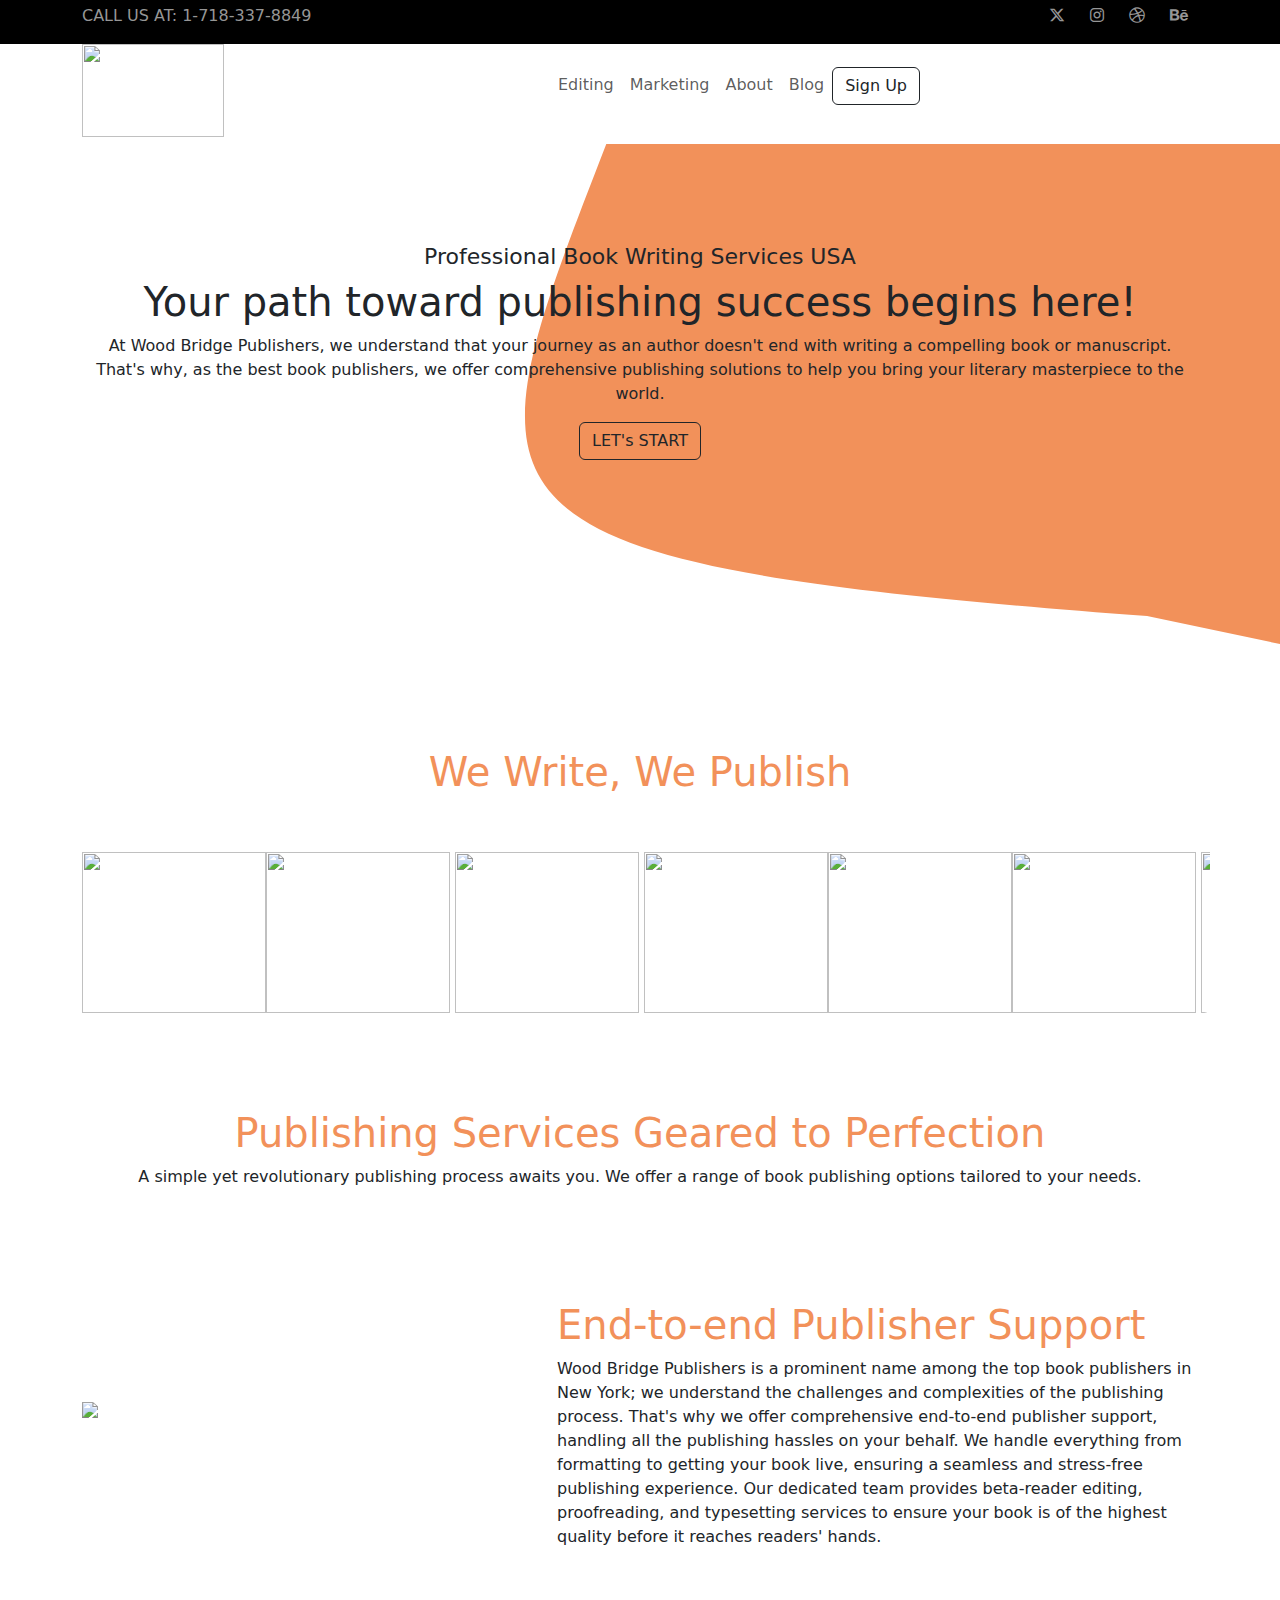
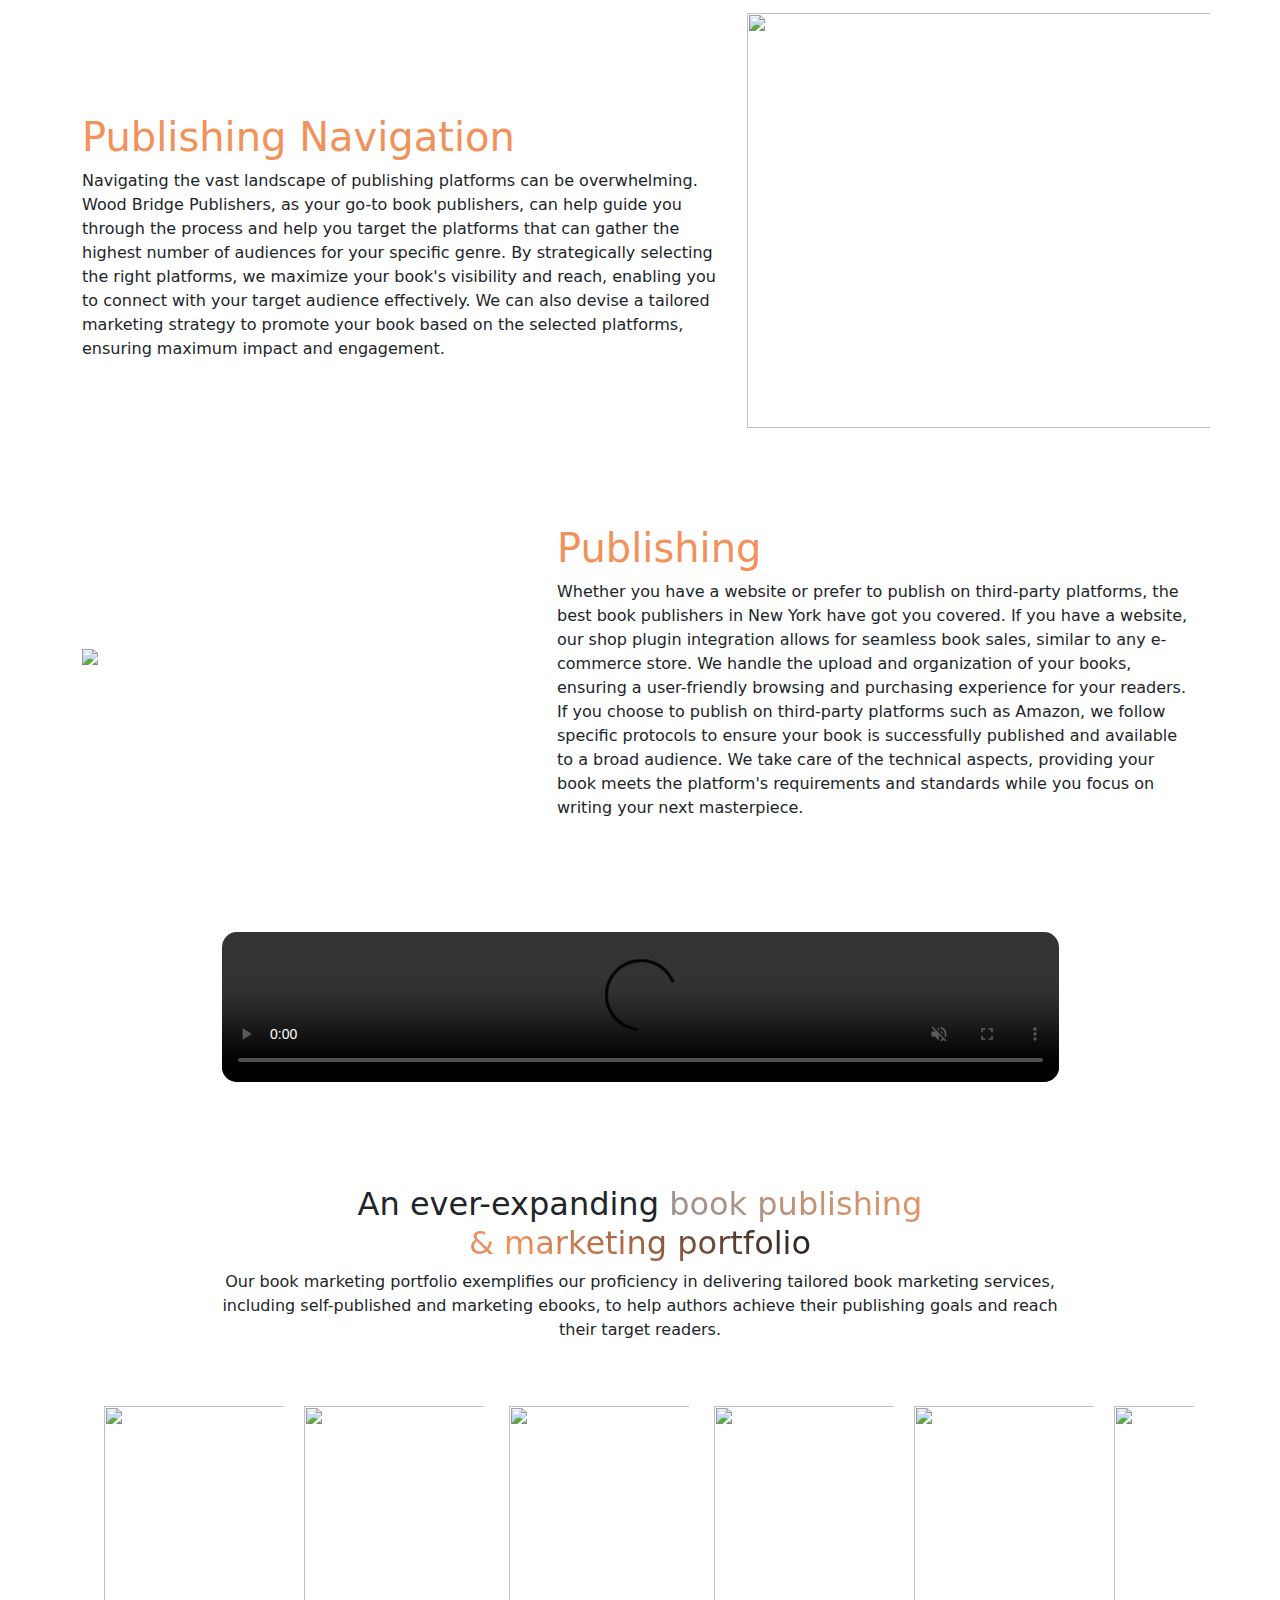
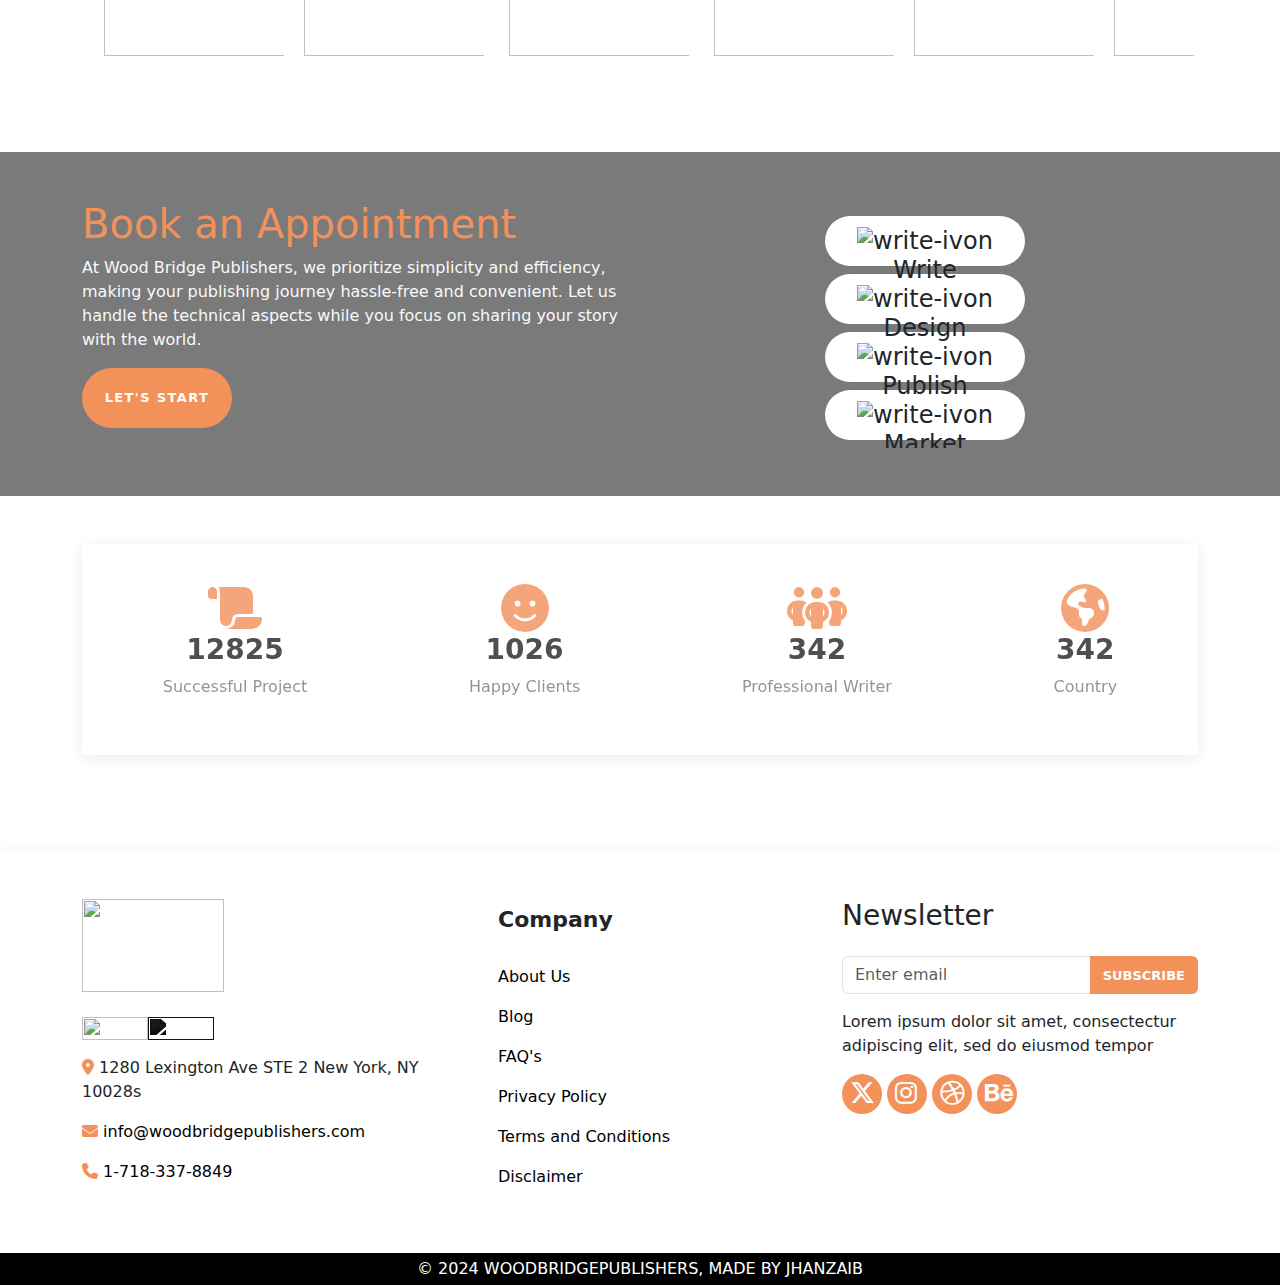
==== commit 93fb48b4: "change" ====
--- a/index.html
+++ b/index.html
@@ -115,7 +115,7 @@
                           <a class="nav-link" href="about.html">About </a>
                         </li>
                         <li class="nav-item">
-                          <a class="nav-link" href="#">Blog </a>
+                          <a class="nav-link" href="blog.html">Blog </a>
                         </li>
                         <li class="nav-item">
                           <!-- <a class="nav-link" href="#">FAQS </a>
@@ -184,7 +184,7 @@
                 <a class="nav-link" href="about.html">About </a>
               </li>
               <li class="nav-item">
-                <a class="nav-link" href="#">Blog </a>
+                <a class="nav-link" href="blog.html">Blog </a>
               </li>
               <li class="nav-item">
                 <!-- <a class="nav-link" href="#">FAQS </a>
@@ -589,7 +589,7 @@
                 <button class="btn btn-org">Let's start</button></a
               ><br />
             </div>
-            <div class="col-12 col-md-6 text-center">
+            <div class="col-12 col-md-6 text-center pt-3">
               <div class="h2 feature">
                 <img
                   src="https://www.woodbridgepublishers.com/assets/images/home-imge/write.svg"
--- a/assets/css/style.css
+++ b/assets/css/style.css
@@ -709,3 +709,117 @@
   filter: brightness(0);
   margin-top: 50px;
 }
+
+/* blog  */
+
+.blog-pg {
+  padding-top: 10em;
+  background: rgb(250, 250, 250);
+  background: linear-gradient(
+    180deg,
+    rgba(250, 250, 250, 1) 0%,
+    rgba(239, 146, 115, 0.4962359943977591) 16%,
+    rgba(254, 249, 248, 0.28895308123249297) 96%
+  );
+}
+.blog-pg h2 {
+  font-family: "EB Garamond", serif;
+  font-size: 5em;
+  padding-right: 5em;
+}
+.blog-pg h2 span {
+  font-style: italic;
+}
+.blog-pg p {
+  font-family: "EB Garamond", serif;
+  font-size: 30px;
+  padding-right: 5em;
+}
+.btn-outline-black {
+  color: rgb(255, 255, 255) !important;
+  border: 10px solid !important ;
+  border-color: #000000 !important;
+  background-color: #000000 !important;
+  border-radius: 50px !important;
+}
+
+.btn-outline-black:hover {
+  font-weight: 500;
+  color: rgb(0, 0, 0) !important;
+  background-color: #ef9273 !important;
+  border-color: #ef9273 !important;
+}
+.blog-con1:hover {
+  transform: translateY(-10px);
+  transition: 0.5s ease;
+}
+.blog-con1 {
+  transition: 0.5s ease;
+}
+.blog-con1 img {
+  border-radius: 30px;
+}
+.blog-con-text {
+  position: absolute;
+  bottom: 0;
+  color: white;
+  padding: 0px 25px;
+}
+.font {
+  font-family: "EB Garamond", serif;
+}
+.blog-post-con {
+  position: relative;
+}
+.blog-post-con p {
+  padding-right: 2em;
+}
+.blog-post-t {
+  font-style: italic;
+  font-family: "EB Garamond", serif;
+  color: #ef9273;
+}
+.blog-post-con img {
+  border-radius: 25px;
+  object-fit: cover;
+  cursor: pointer;
+}
+.blog-post-cart a {
+  background-color: #efeef0;
+  padding: 5px 15px;
+  color: #000000;
+  border-radius: 4px;
+}
+.blog-post-cart a:hover {
+  color: #000000;
+  background-color: #e6e6ea;
+}
+.blog-post-p:hover {
+  text-decoration: underline;
+  cursor: pointer;
+}
+.blog-post-aut {
+  position: relative;
+  border-radius: 100%;
+}
+.blog-post-aut img {
+  position: absolute;
+  bottom: 15px;
+  left: 15px;
+  border-radius: 100%;
+  background-color: #ffffff33;
+  padding: 4px;
+  transition: 0.5s;
+}
+.blog-post-aut img:hover {
+  background-color: #ffffff;
+  padding: 6px;
+  transition: 0.5s;
+}
+.page-link {
+  color: #000000 !important;
+}
+.page-link:hover {
+  color: white !important;
+  background-color: #ef9273 !important;
+}
